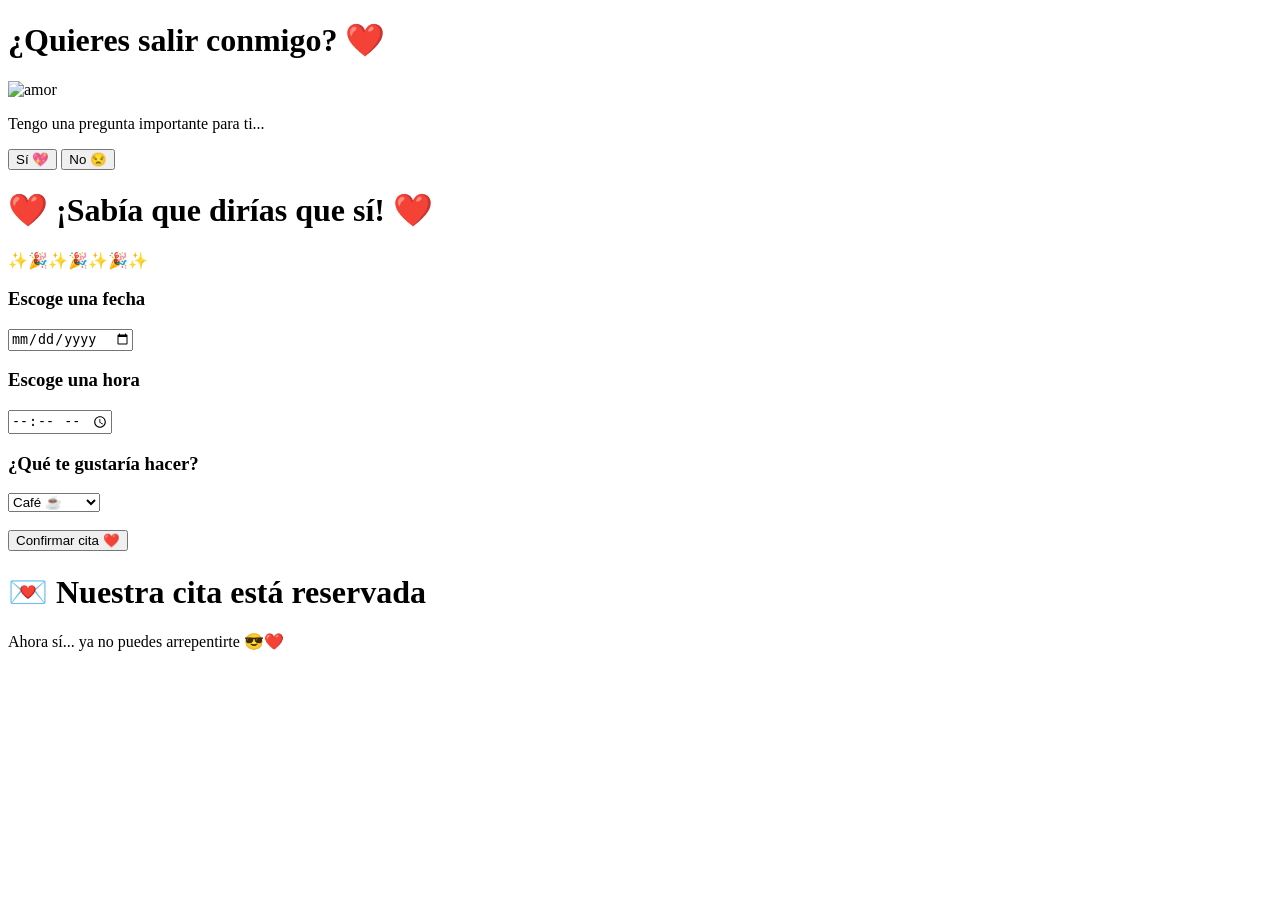
==== index.html @ f051c8b6 "Rename cita romantica.html to index.html" ====
<!DOCTYPE html>
<html lang="es">
<head>
    <meta charset="UTF-8">
    <meta name="viewport" content="width=device-width, initial-scale=1.0">
    <title>Nuestra Cita ❤️</title>

    <link rel="stylesheet" href="style.css">
</head>
<body>

    <div class="hearts"></div>

    <!-- PANTALLA 1 -->
    <div id="pantalla1" class="card">

        <h1>¿Quieres salir conmigo? ❤️</h1>

        <img
        id="imagen"
        src="https://media.tenor.com/3x63SNMKPogAAAAC/cute-love.gif"
        alt="amor">

        <p id="mensaje">
            Tengo una pregunta importante para ti...
        </p>

        <div class="botones">
            <button id="si">Sí 💖</button>
            <button id="no">No 😒</button>
        </div>

    </div>

    <!-- PANTALLA 2 -->
    <div id="pantalla2" class="card oculto">

        <h1>❤️ ¡Sabía que dirías que sí! ❤️</h1>

        <div class="celebracion">
            ✨🎉✨🎉✨🎉✨
        </div>

        <h3>Escoge una fecha</h3>
        <input type="date" id="fecha">

        <h3>Escoge una hora</h3>
        <input type="time" id="hora">

        <h3>¿Qué te gustaría hacer?</h3>

        <select id="lugar">
            <option>Café ☕</option>
            <option>Cine 🎬</option>
            <option>Cena 🍝</option>
            <option>Helados 🍦</option>
            <option>Picnic 🌳</option>
        </select>

        <br><br>

        <button id="confirmar">
            Confirmar cita ❤️
        </button>

    </div>

    <!-- PANTALLA 3 -->
    <div id="pantalla3" class="card oculto">

        <h1>💌 Nuestra cita está reservada</h1>

        <div id="resumen"></div>

        <p class="final">
            Ahora sí... ya no puedes arrepentirte 😎❤️
        </p>

    </div>

    <script src="script.js"></script>

</body>
</html>
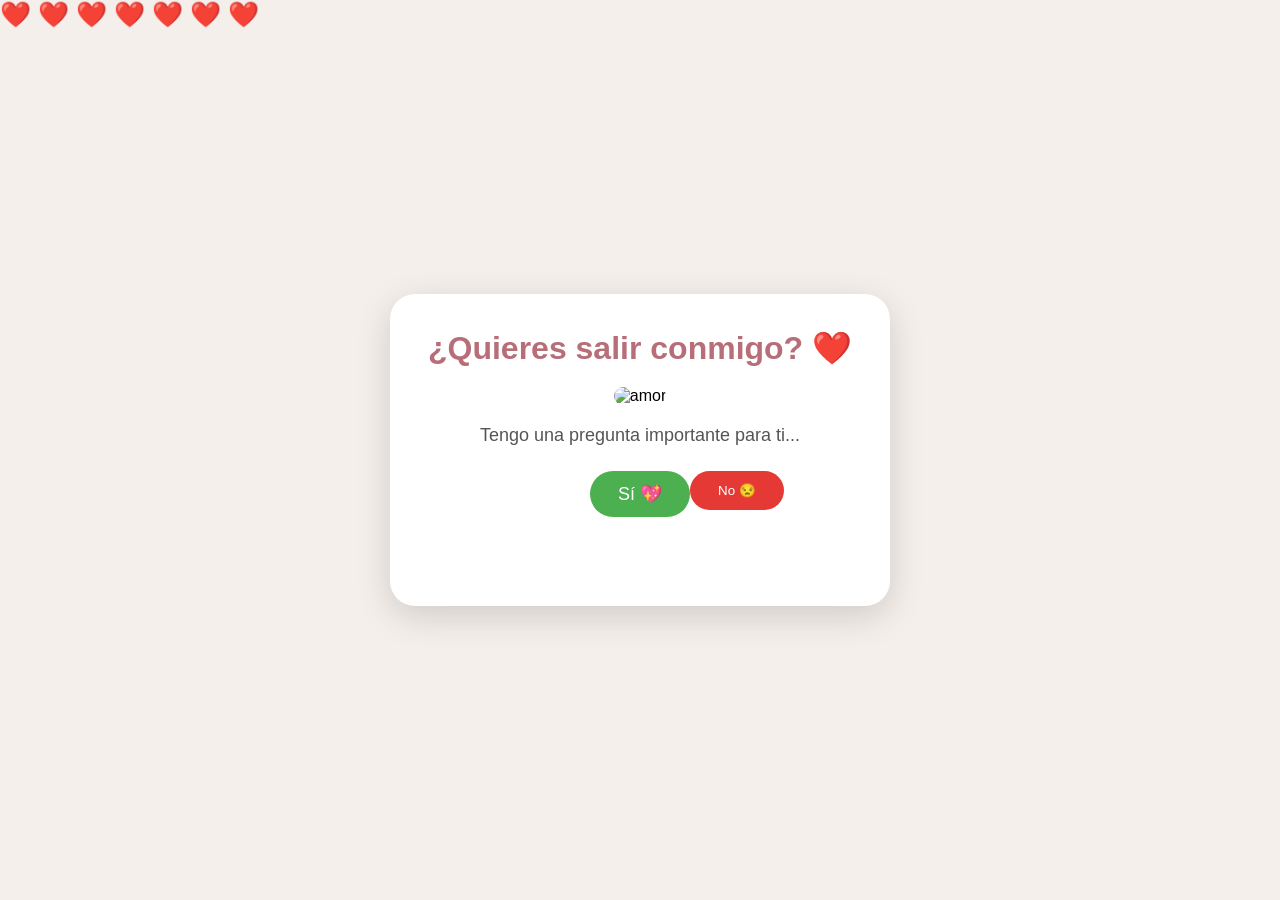
==== commit 919a88c4: "Update index.html" ====
--- a/index.html
+++ b/index.html
@@ -5,7 +5,7 @@
     <meta name="viewport" content="width=device-width, initial-scale=1.0">
     <title>Nuestra Cita ❤️</title>
 
-    <link rel="stylesheet" href="style.css">
+    <link rel="stylesheet" href="cita-style.css">
 </head>
 <body>
 
@@ -78,7 +78,7 @@
 
     </div>
 
-    <script src="script.js"></script>
+    <script src="cita-script.js"></script>
 
 </body>
 </html>
--- a/cita-style.css
+++ b/cita-style.css
@@ -0,0 +1,178 @@
+*{
+    margin:0;
+    padding:0;
+    box-sizing:border-box;
+}
+
+body{
+    background:#F5EFEB;
+    font-family:'Segoe UI',sans-serif;
+
+    display:flex;
+    justify-content:center;
+    align-items:center;
+
+    height:100vh;
+    overflow:hidden;
+}
+
+.card{
+
+    width:500px;
+
+    background:white;
+
+    padding:35px;
+
+    border-radius:25px;
+
+    text-align:center;
+
+    box-shadow:
+    0 10px 35px rgba(0,0,0,.15);
+
+    position:relative;
+    z-index:10;
+}
+
+h1{
+    color:#B76E79;
+    margin-bottom:20px;
+}
+
+img{
+
+    width:250px;
+
+    border-radius:20px;
+
+    margin-bottom:20px;
+}
+
+#mensaje{
+
+    margin-bottom:25px;
+
+    color:#555;
+
+    font-size:18px;
+}
+
+.botones{
+
+    position:relative;
+
+    height:100px;
+}
+
+button{
+
+    padding:12px 28px;
+
+    border:none;
+
+    border-radius:30px;
+
+    cursor:pointer;
+
+    transition:.3s;
+}
+
+#si{
+
+    background:#4CAF50;
+
+    color:white;
+
+    font-size:18px;
+}
+
+#no{
+
+    background:#E53935;
+
+    color:white;
+
+    position:absolute;
+}
+
+input,
+select{
+
+    width:90%;
+
+    padding:10px;
+
+    margin:10px 0;
+
+    border-radius:10px;
+
+    border:1px solid #ccc;
+}
+
+#confirmar{
+
+    background:#D4AF37;
+
+    color:white;
+
+    font-size:18px;
+}
+
+.oculto{
+    display:none;
+}
+
+.celebracion{
+
+    font-size:30px;
+
+    margin:20px;
+}
+
+.final{
+
+    margin-top:20px;
+
+    font-size:20px;
+
+    color:#B76E79;
+}
+
+#resumen{
+
+    font-size:20px;
+
+    line-height:2;
+}
+
+.hearts{
+    position:absolute;
+    width:100%;
+    height:100%;
+    overflow:hidden;
+}
+
+.hearts::before{
+
+    content:"❤️ ❤️ ❤️ ❤️ ❤️ ❤️ ❤️";
+
+    position:absolute;
+
+    font-size:25px;
+
+    width:100%;
+
+    animation:flotar 10s linear infinite;
+}
+
+@keyframes flotar{
+
+    from{
+        transform:translateY(100vh);
+    }
+
+    to{
+        transform:translateY(-100vh);
+    }
+}
